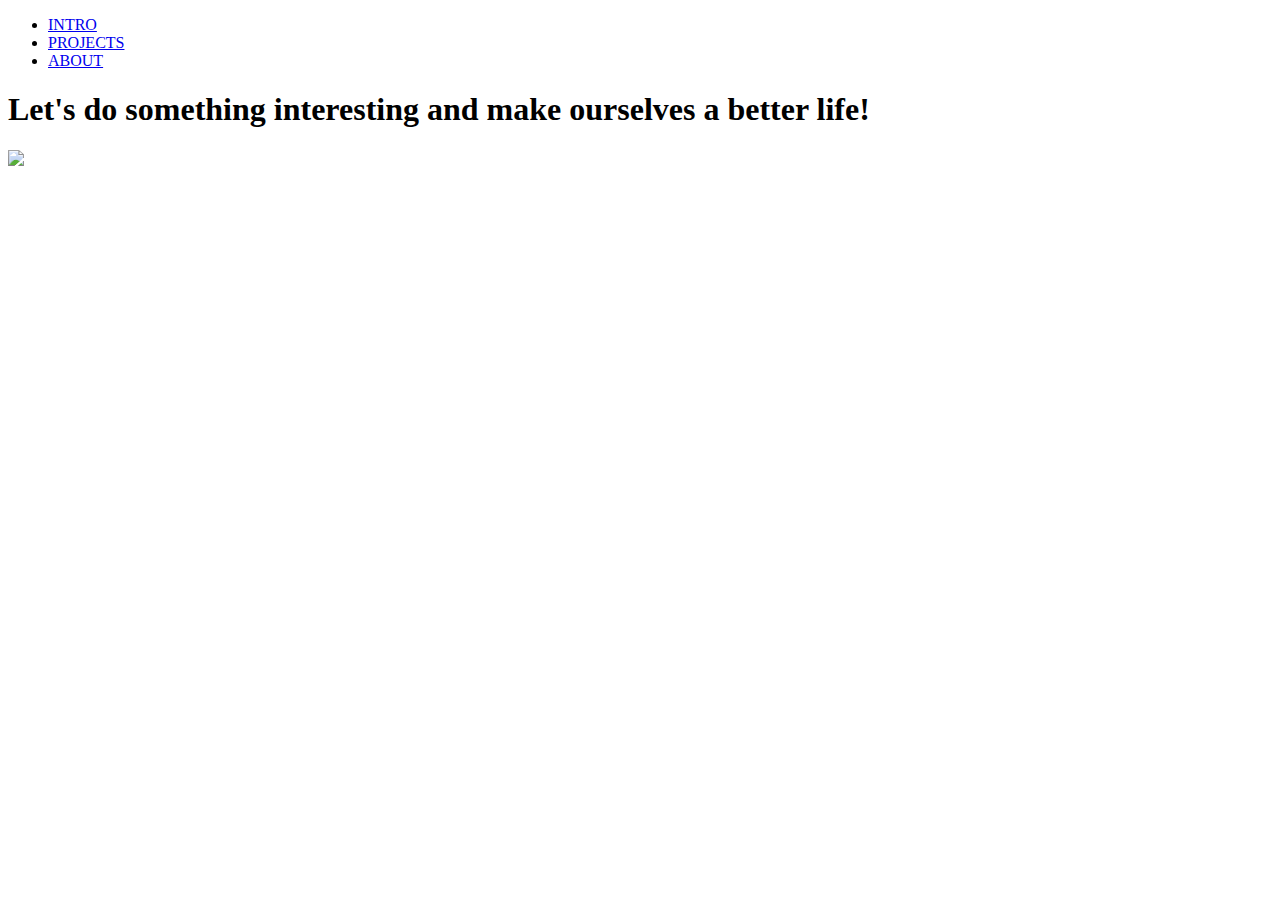
==== index.html @ 84484bbc "Rename intro.html to index.html" ====
<!DOCTYPE html>
<html>
<head>

<link rel="stylesheet" type="text/css" href="intro.css">
</head>
<body>

<ul class="nav">
   <li><a href="intro.html" id="ok">INTRO</a></li>
   <li><a href="projects.html">PROJECTS</a></li>
   <li><a href="info.html">ABOUT</a></li>
</ul>

<div id="sen">
    <h1 class ="name">Let's do something interesting and make ourselves a better life!</h1>
</div>

<div id="mask"></div>
<img src="5.png" id="background"></img>
   

</body>
</html>
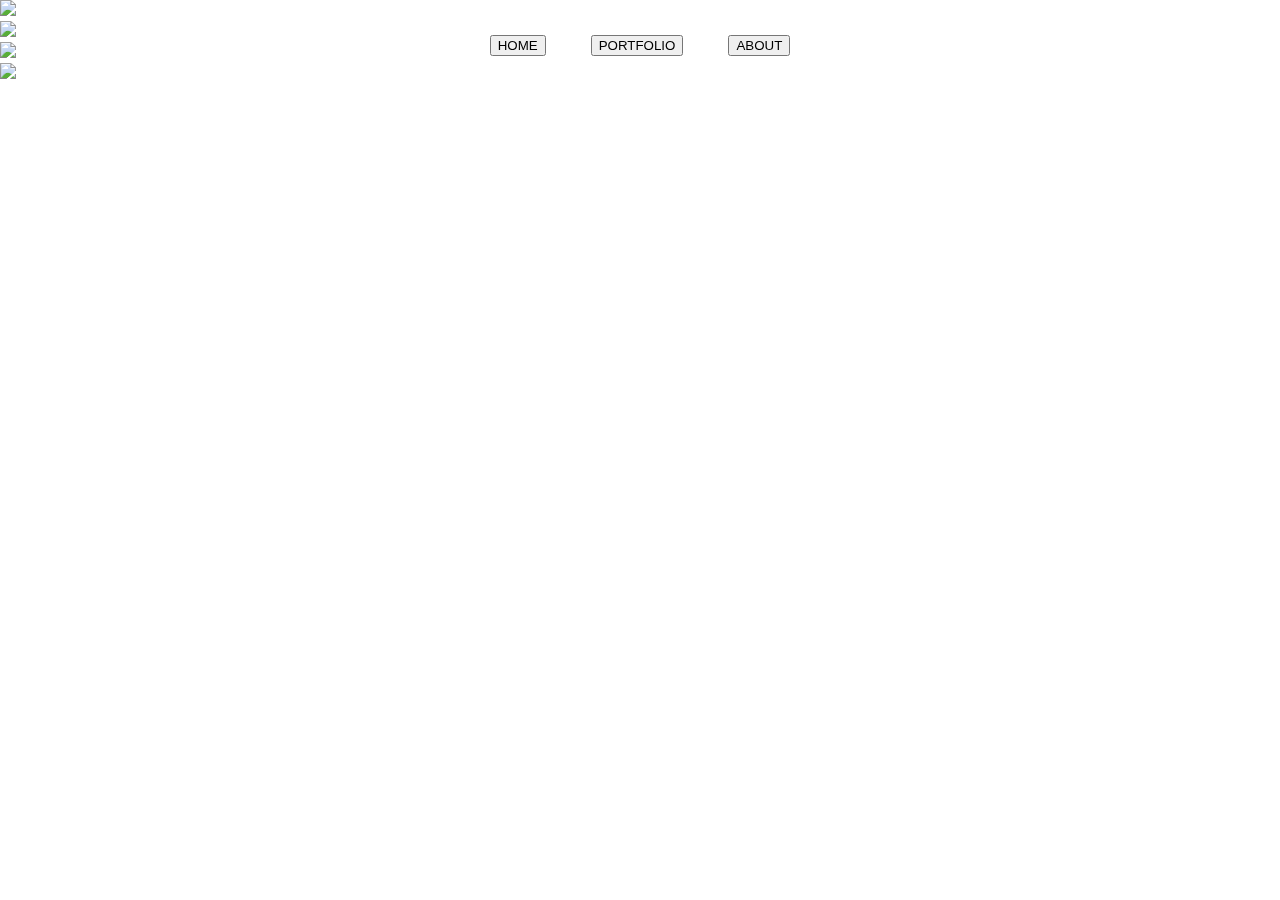
==== commit 7808d80a: "Remove 'More'" ====
--- a/index.html
+++ b/index.html
@@ -1,24 +1,71 @@
 <!DOCTYPE html>
 <html>
 <head>
-
+<script type="text/javascript" src="https://ajax.googleapis.com/ajax/libs/jquery/3.3.1/jquery.min.js"></script>
 <link rel="stylesheet" type="text/css" href="intro.css">
 </head>
 <body>
-
+	<img src="pictures/logo.png" id="logo"></li>
 <ul class="nav">
-   <li><a href="intro.html" id="ok">INTRO</a></li>
-   <li><a href="projects.html">PROJECTS</a></li>
-   <li><a href="info.html">ABOUT</a></li>
+   	<li><button id="home">HOME</button></li>
+   	<li><button id="project">PORTFOLIO</button></li>
+   	<li><button id="about">ABOUT</button></li>
 </ul>
 
+
 <div id="sen">
-    <h1 class ="name">Let's do something interesting and make ourselves a better life!</h1>
+    <h1 id="hi">Hi!</h1>
+    <h1 id="name">I'm Yanzhe</h1>
+    <h2 id="position">UI / UX Designer & Interaction Designer</h2>
+
 </div>
 
-<div id="mask"></div>
-<img src="5.png" id="background"></img>
+<div id="background1"></div>
+<div id="background2">
+	<!-- <a href="portfolio.html" id="portfolio">MORE</a> -->
+	<div id="out">
+		<div id="layout">
+			<div class="item">
+				<img src="./pictures/cover1+.png" class="image">
+				<a href="EMD.html" class="overlay overlayFade">
+					<!-- <p id="text">EMD<br>Equipment Monitor-Diagnosis</p> -->
+				</a>
+			</div>
+			<div class="item">
+        		<img src="./pictures/cover2+.png" class="image">
+				<a href="delivery.html" class="overlay overlayFade">
+					<!-- <p id="text">Delivery Everywhere</p> -->
+				</a>
+    		</div>
+	    	<div class="item">
+				<img src="./pictures/cover3+.png" class="image">
+				<a href="where are you.html" class="overlay overlayFade">
+					<!-- <p id="text">Where Are You?</p> -->
+				</a>
+			</div>
+
+			
+		</div>
+	</div>
+</div>
+<div id="background3">
+	<div id="background4">
+		<h1 id="about_me">ABOUT ME</h1>
+		<p id="introduction">I'm an UI/UX and interaction designer, currently<br>
+			studying MFA Design & Technology<br>
+			at Parsons The New School.<br>
+			<br>
+			I majored in Process Equipment & Control Engineering<br>
+			in college, graduated from Xi'an Jiao Tong University.<br>
+			<br>
+			So, I am a designer as well as an engineer.<br>
+			It's good to see you coming here to know me. </p>
+	</div>
+	<div id="background5"></div>
+</div>
    
 
 </body>
+
+<script type="text/javascript" src="js/ParticleIntro.js"></script>
 </html>
--- a/intro.css
+++ b/intro.css
@@ -0,0 +1,102 @@
+@import url('https://fonts.googleapis.com/css?family=Do+Hyeon|Oswald');
+@import url('https://meyerweb.com/eric/tools/css/reset/reset.css');
+@import url('https://fonts.googleapis.com/css?family=Roboto');
+
+body{
+   
+   color:white;
+   margin: 0px;
+   font-family:'Do Hyeon', sans-serif;
+
+}
+
+.nav{
+   list-style-type:none;
+   margin:0;
+   padding:0;
+
+   text-align:center;
+   /*background-color:#404040;*/
+   position:fixed;
+   top:0;
+   width:100%;
+   z-index: 1
+}
+.nav li{
+   margin:auto;
+   display:inline-block;
+   /*font-family: 'Roboto', sans-serif;*/
+   font-size:32px;
+   padding:20px;
+}
+.nav li a{
+   transition:color ease 0.5s;
+   text-decoration:none;
+   color:#d9d9d9;
+}
+
+li a:hover{
+   text-decoration:none;
+   color:white;
+
+}
+
+li a:active{
+   text-decoration:none;
+   color:white;
+}
+
+.title{
+   position: absolute;
+   width:100%;
+   z-index: 1;
+}
+.container{
+   text-align:center;
+   position: absolute;
+   top: 50%;
+   left: 50%;
+   transform: translate(-50%, -50%);
+
+}
+
+#sen{
+   position:absolute;
+   top:40%;
+   width: 70%;
+   margin-left: 15vw;
+}
+
+.name{
+   position:absolute;
+   font-size:67px;
+   /*font-family:Verdana;*/
+   text-align:center;
+   z-index: 1;
+}
+
+#background{
+   position: absolute;
+   width:100%;
+   top: 15vh;
+   padding: 0;
+   z-index: -1;
+
+   /*opacity:0.5;*/
+}
+
+#mask{
+   position:absolute;
+   width: 100%;
+   height: 100vh;
+   background-color: rgb(0,0,0);
+   opacity: 0.5;
+   z-index: 0;
+}
+
+/*@media only screen and (min-width: 640px){
+   h1{
+      font-size: 
+   }
+}
+*/
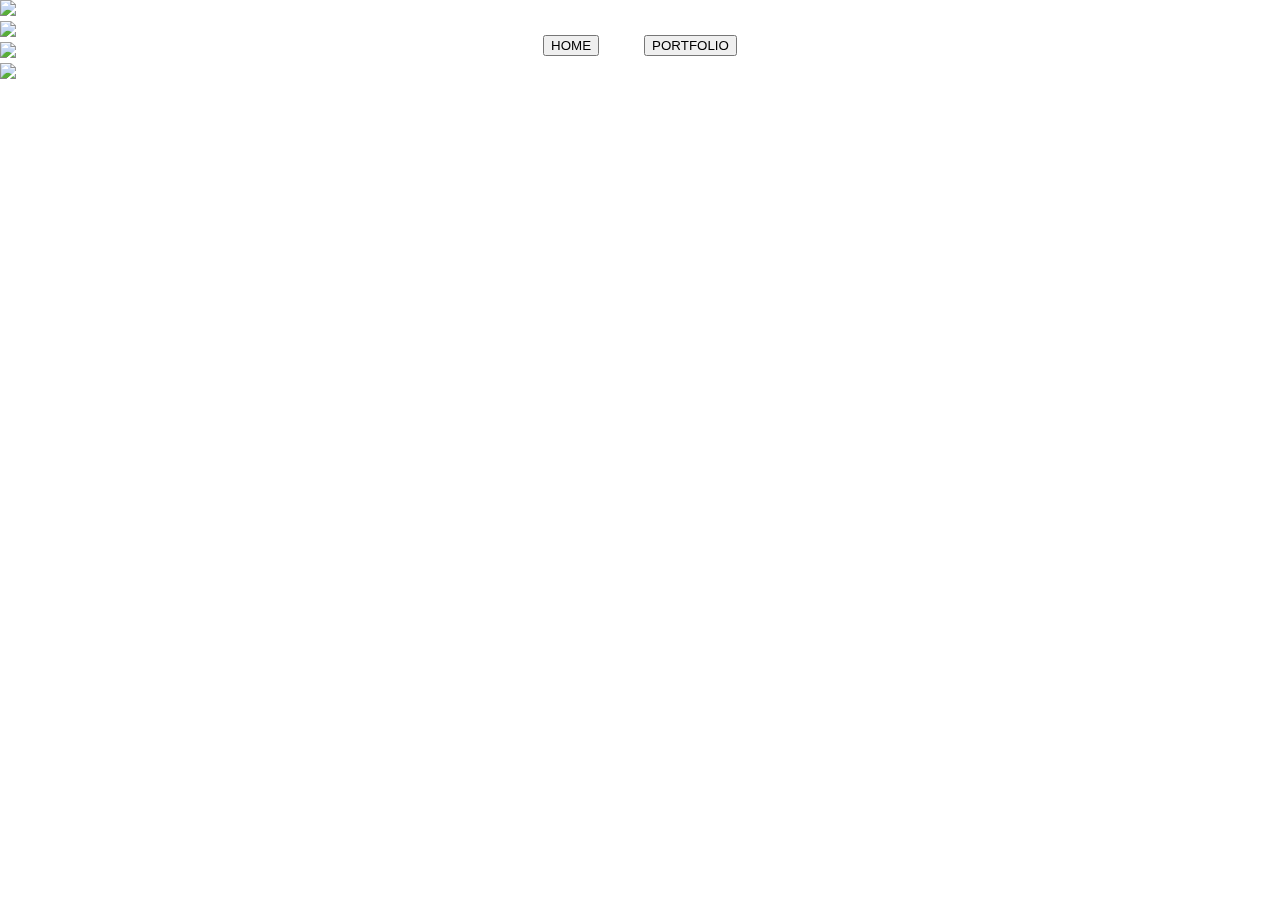
==== commit 8ac90aab: "Update index.html" ====
--- a/index.html
+++ b/index.html
@@ -9,7 +9,6 @@
 <ul class="nav">
    	<li><button id="home">HOME</button></li>
    	<li><button id="project">PORTFOLIO</button></li>
-   	<li><button id="about">ABOUT</button></li>
 </ul>
 
 
@@ -48,21 +47,6 @@
 		</div>
 	</div>
 </div>
-<div id="background3">
-	<div id="background4">
-		<h1 id="about_me">ABOUT ME</h1>
-		<p id="introduction">I'm an UI/UX and interaction designer, currently<br>
-			studying MFA Design & Technology<br>
-			at Parsons The New School.<br>
-			<br>
-			I majored in Process Equipment & Control Engineering<br>
-			in college, graduated from Xi'an Jiao Tong University.<br>
-			<br>
-			So, I am a designer as well as an engineer.<br>
-			It's good to see you coming here to know me. </p>
-	</div>
-	<div id="background5"></div>
-</div>
    
 
 </body>
